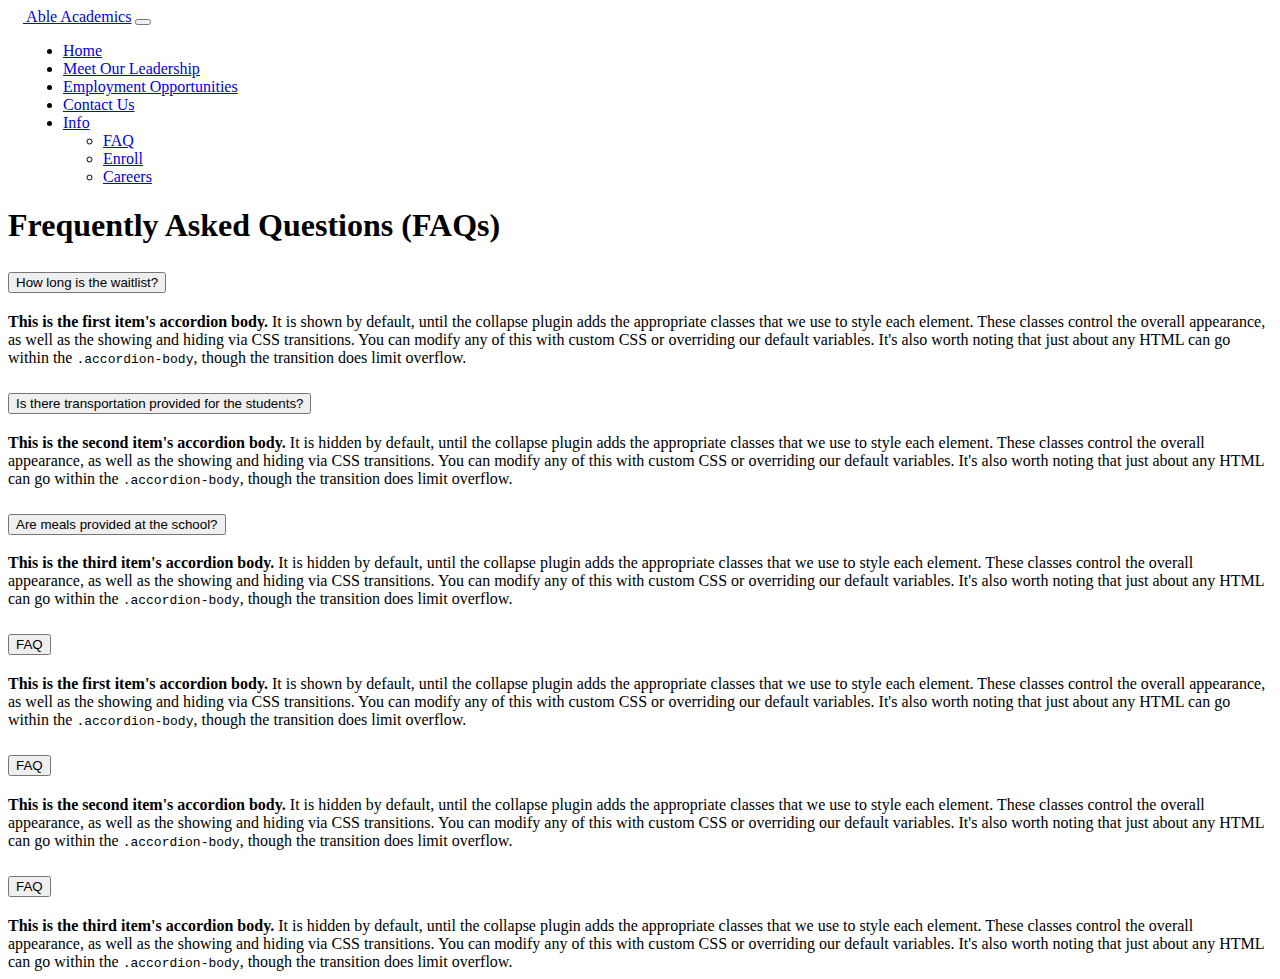
==== FAQs/index.html @ 27975167 "School Info, Application, FAQ page" ====
<!DOCTYPE html>
<!--[if lt IE 7]>      <html class="no-js lt-ie9 lt-ie8 lt-ie7"> <![endif]-->
<!--[if IE 7]>         <html class="no-js lt-ie9 lt-ie8"> <![endif]-->
<!--[if IE 8]>         <html class="no-js lt-ie9"> <![endif]-->
<!--[if gt IE 8]>      <html class="no-js"> <!--<![endif]-->
<html>
    <head>
        <meta charset="utf-8">
        <meta http-equiv="X-UA-Compatible" content="IE=edge">
        <title></title>
        <meta name="description" content="">
        <meta name="viewport" content="width=device-width, initial-scale=1">
        <link rel="stylesheet" href="../FAQs/css/index.css">
        <link href="https://cdn.jsdelivr.net/npm/bootstrap@5.1.3/dist/css/bootstrap.min.css" rel="stylesheet"
    integrity="sha384-1BmE4kWBq78iYhFldvKuhfTAU6auU8tT94WrHftjDbrCEXSU1oBoqyl2QvZ6jIW3" crossorigin="anonymous">
    </head>
    <body>
        <body>
            <nav class="navbar navbar-expand-lg navbar-light bg-light customNav">
              <div class="container-fluid">
                <a class="navbar-brand" href="#"><img src="..." alt=""> Able Academics</a>
                <button class="navbar-toggler" type="button" data-bs-toggle="collapse" data-bs-target="#navbarNavDropdown"
                  aria-controls="navbarNavDropdown" aria-expanded="false" aria-label="Toggle navigation">
                  <span class="navbar-toggler-icon"></span>
                </button>
                <div class="collapse navbar-collapse" id="navbarNavDropdown">
                  <ul class="navbar-nav">
                    <li class="nav-item">
                      <a class="nav-link active" aria-current="page" href="#">Home</a>
                    </li>
                    <li class="nav-item">
                      <a class="nav-link" href="#">Meet Our Leadership</a>
                    </li>
                    <li class="nav-item">
                      <a class="nav-link" href="#">Employment Opportunities</a>
                    </li>
                    <li class="nav-item">
                      <a class="nav-link" href="#">Contact Us</a>
                    </li>
                    <li class="nav-item dropdown">
                      <a class="nav-link dropdown-toggle" href="#" id="navbarDropdownMenuLink" role="button"
                        data-bs-toggle="dropdown" aria-expanded="false">
                        Info
                      </a>
                      <ul class="dropdown-menu" aria-labelledby="navbarDropdownMenuLink">
                        <li><a class="dropdown-item" href="#">FAQ</a></li>
                        <li><a class="dropdown-item" href="#">Enroll</a></li>
                        <li><a class="dropdown-item" href="#">Careers</a></li>
                      </ul>
                    </li>
                  </ul>
                </div>
              </div>
            </nav>
          
            <h1>Frequently Asked Questions (FAQs)</h1>

            <div class="accordion" id="accordionPanelsStayOpenExample">
                <div class="accordion-item">
                  <h2 class="accordion-header" id="panelsStayOpen-headingOne">
                    <button class="accordion-button" type="button" data-bs-toggle="collapse" data-bs-target="#panelsStayOpen-collapseOne" aria-expanded="true" aria-controls="panelsStayOpen-collapseOne">
                      How long is the waitlist?
                    </button>
                  </h2>
                  <div id="panelsStayOpen-collapseOne" class="accordion-collapse collapse show" aria-labelledby="panelsStayOpen-headingOne">
                    <div class="accordion-body">
                      <strong>This is the first item's accordion body.</strong> It is shown by default, until the collapse plugin adds the appropriate classes that we use to style each element. These classes control the overall appearance, as well as the showing and hiding via CSS transitions. You can modify any of this with custom CSS or overriding our default variables. It's also worth noting that just about any HTML can go within the <code>.accordion-body</code>, though the transition does limit overflow.
                    </div>
                  </div>
                </div>
                <div class="accordion-item">
                  <h2 class="accordion-header" id="panelsStayOpen-headingTwo">
                    <button class="accordion-button collapsed" type="button" data-bs-toggle="collapse" data-bs-target="#panelsStayOpen-collapseTwo" aria-expanded="false" aria-controls="panelsStayOpen-collapseTwo">
                      Is there transportation provided for the students?
                    </button>
                  </h2>
                  <div id="panelsStayOpen-collapseTwo" class="accordion-collapse collapse" aria-labelledby="panelsStayOpen-headingTwo">
                    <div class="accordion-body">
                      <strong>This is the second item's accordion body.</strong> It is hidden by default, until the collapse plugin adds the appropriate classes that we use to style each element. These classes control the overall appearance, as well as the showing and hiding via CSS transitions. You can modify any of this with custom CSS or overriding our default variables. It's also worth noting that just about any HTML can go within the <code>.accordion-body</code>, though the transition does limit overflow.
                    </div>
                  </div>
                </div>
                <div class="accordion-item">
                  <h2 class="accordion-header" id="panelsStayOpen-headingThree">
                    <button class="accordion-button collapsed" type="button" data-bs-toggle="collapse" data-bs-target="#panelsStayOpen-collapseThree" aria-expanded="false" aria-controls="panelsStayOpen-collapseThree">
                      Are meals provided at the school?
                    </button>
                  </h2>
                  <div id="panelsStayOpen-collapseThree" class="accordion-collapse collapse" aria-labelledby="panelsStayOpen-headingThree">
                    <div class="accordion-body">
                      <strong>This is the third item's accordion body.</strong> It is hidden by default, until the collapse plugin adds the appropriate classes that we use to style each element. These classes control the overall appearance, as well as the showing and hiding via CSS transitions. You can modify any of this with custom CSS or overriding our default variables. It's also worth noting that just about any HTML can go within the <code>.accordion-body</code>, though the transition does limit overflow.
                    </div>
                  </div>
                </div>
              </div>
              <div class="accordion" id="accordionPanelsStayOpenExample">
                <div class="accordion-item">
                  <h2 class="accordion-header" id="panelsStayOpen-headingOne">
                    <button class="accordion-button" type="button" data-bs-toggle="collapse" data-bs-target="#panelsStayOpen-collapseOne" aria-expanded="true" aria-controls="panelsStayOpen-collapseOne">
                      FAQ
                    </button>
                  </h2>
                  <div id="panelsStayOpen-collapseOne" class="accordion-collapse collapse show" aria-labelledby="panelsStayOpen-headingOne">
                    <div class="accordion-body">
                      <strong>This is the first item's accordion body.</strong> It is shown by default, until the collapse plugin adds the appropriate classes that we use to style each element. These classes control the overall appearance, as well as the showing and hiding via CSS transitions. You can modify any of this with custom CSS or overriding our default variables. It's also worth noting that just about any HTML can go within the <code>.accordion-body</code>, though the transition does limit overflow.
                    </div>
                  </div>
                </div>
                <div class="accordion-item">
                  <h2 class="accordion-header" id="panelsStayOpen-headingTwo">
                    <button class="accordion-button collapsed" type="button" data-bs-toggle="collapse" data-bs-target="#panelsStayOpen-collapseTwo" aria-expanded="false" aria-controls="panelsStayOpen-collapseTwo">
                      FAQ
                    </button>
                  </h2>
                  <div id="panelsStayOpen-collapseTwo" class="accordion-collapse collapse" aria-labelledby="panelsStayOpen-headingTwo">
                    <div class="accordion-body">
                      <strong>This is the second item's accordion body.</strong> It is hidden by default, until the collapse plugin adds the appropriate classes that we use to style each element. These classes control the overall appearance, as well as the showing and hiding via CSS transitions. You can modify any of this with custom CSS or overriding our default variables. It's also worth noting that just about any HTML can go within the <code>.accordion-body</code>, though the transition does limit overflow.
                    </div>
                  </div>
                </div>
                <div class="accordion-item">
                  <h2 class="accordion-header" id="panelsStayOpen-headingThree">
                    <button class="accordion-button collapsed" type="button" data-bs-toggle="collapse" data-bs-target="#panelsStayOpen-collapseThree" aria-expanded="false" aria-controls="panelsStayOpen-collapseThree">
                      FAQ
                    </button>
                  </h2>
                  <div id="panelsStayOpen-collapseThree" class="accordion-collapse collapse" aria-labelledby="panelsStayOpen-headingThree">
                    <div class="accordion-body">
                      <strong>This is the third item's accordion body.</strong> It is hidden by default, until the collapse plugin adds the appropriate classes that we use to style each element. These classes control the overall appearance, as well as the showing and hiding via CSS transitions. You can modify any of this with custom CSS or overriding our default variables. It's also worth noting that just about any HTML can go within the <code>.accordion-body</code>, though the transition does limit overflow.
                    </div>
                  </div>
                </div>
              </div>


              <script src="https://cdn.jsdelivr.net/npm/bootstrap@5.1.3/dist/js/bootstrap.bundle.min.js"
              integrity="sha384-ka7Sk0Gln4gmtz2MlQnikT1wXgYsOg+OMhuP+IlRH9sENBO0LRn5q+8nbTov4+1p"
              crossorigin="anonymous"></script>
    </body>
</html>
---- FAQs/css/index.css ----
.customnav {
    position: fixed;
    width: 100%;
    background-color: transparent !important;
    background-size: cover;
    z-index: 10;
  }
  
  .navbar-nav {
    margin-left: auto;
    margin-right: 0 !important;

  }
  
  .navbar-brand img {
    padding-right: 15px;
    width: 65px;
  
  }
  
  .nav-item {
    margin: 0px 15px;
  }
  
  .content {
    margin: auto 50px;
    padding: 50px;
  }
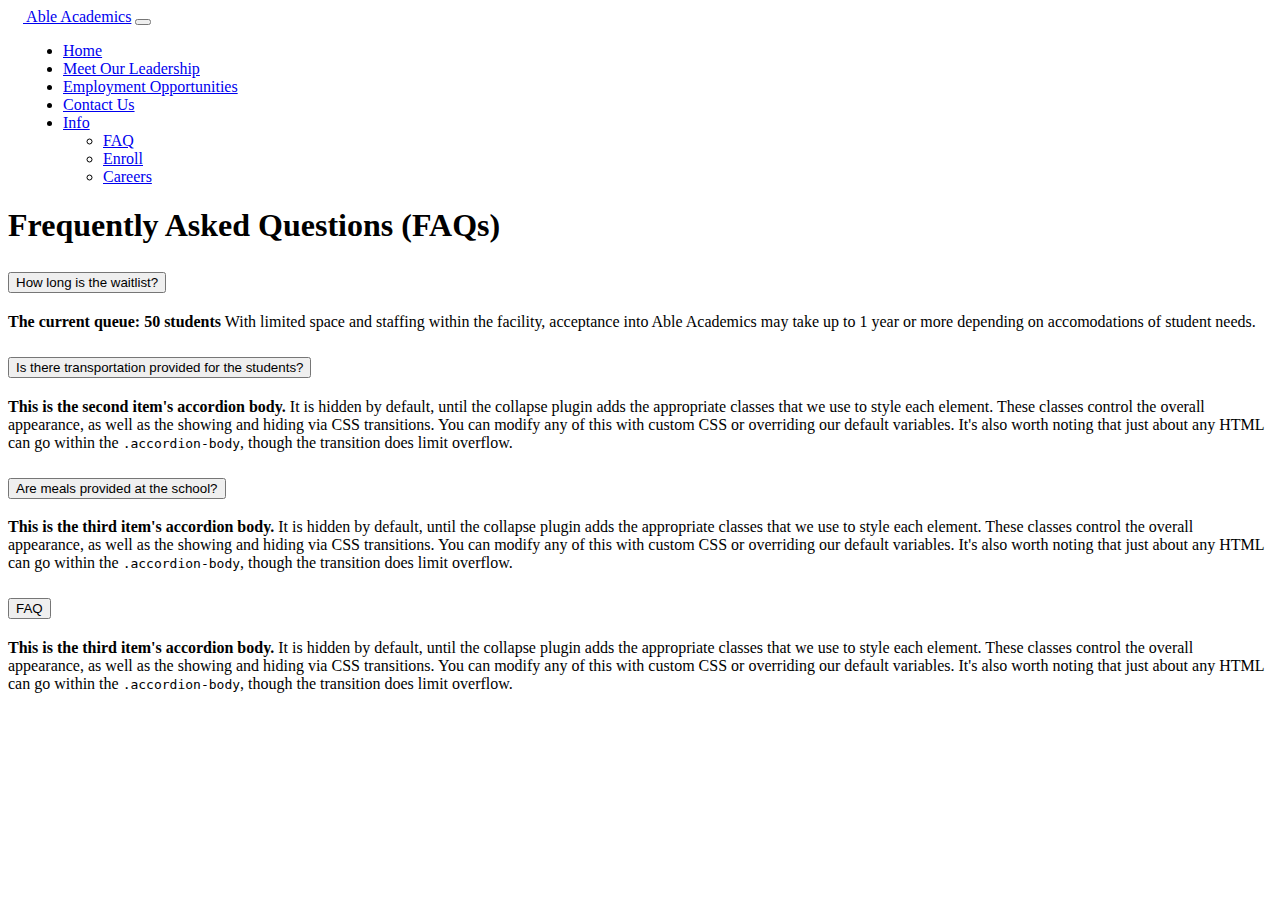
==== commit b0acf422: "FAQ Page Edit" ====
--- a/FAQs/index.html
+++ b/FAQs/index.html
@@ -64,7 +64,7 @@
                   </h2>
                   <div id="panelsStayOpen-collapseOne" class="accordion-collapse collapse show" aria-labelledby="panelsStayOpen-headingOne">
                     <div class="accordion-body">
-                      <strong>This is the first item's accordion body.</strong> It is shown by default, until the collapse plugin adds the appropriate classes that we use to style each element. These classes control the overall appearance, as well as the showing and hiding via CSS transitions. You can modify any of this with custom CSS or overriding our default variables. It's also worth noting that just about any HTML can go within the <code>.accordion-body</code>, though the transition does limit overflow.
+                      <strong>The current queue: 50 students</strong> With limited space and staffing within the facility, acceptance into Able Academics may take up to 1 year or more depending on accomodations of student needs. 
                     </div>
                   </div>
                 </div>
@@ -92,45 +92,17 @@
                     </div>
                   </div>
                 </div>
-              </div>
-              <div class="accordion" id="accordionPanelsStayOpenExample">
                 <div class="accordion-item">
-                  <h2 class="accordion-header" id="panelsStayOpen-headingOne">
-                    <button class="accordion-button" type="button" data-bs-toggle="collapse" data-bs-target="#panelsStayOpen-collapseOne" aria-expanded="true" aria-controls="panelsStayOpen-collapseOne">
+                  <h2 class="accordion-header" id="headingFour">
+                    <button class="accordion-button collapsed" type="button" data-bs-toggle="collapse" data-bs-target="#collapseFour" aria-expanded="false" aria-controls="collapseFour">
                       FAQ
                     </button>
                   </h2>
-                  <div id="panelsStayOpen-collapseOne" class="accordion-collapse collapse show" aria-labelledby="panelsStayOpen-headingOne">
-                    <div class="accordion-body">
-                      <strong>This is the first item's accordion body.</strong> It is shown by default, until the collapse plugin adds the appropriate classes that we use to style each element. These classes control the overall appearance, as well as the showing and hiding via CSS transitions. You can modify any of this with custom CSS or overriding our default variables. It's also worth noting that just about any HTML can go within the <code>.accordion-body</code>, though the transition does limit overflow.
-                    </div>
-                  </div>
-                </div>
-                <div class="accordion-item">
-                  <h2 class="accordion-header" id="panelsStayOpen-headingTwo">
-                    <button class="accordion-button collapsed" type="button" data-bs-toggle="collapse" data-bs-target="#panelsStayOpen-collapseTwo" aria-expanded="false" aria-controls="panelsStayOpen-collapseTwo">
-                      FAQ
-                    </button>
-                  </h2>
-                  <div id="panelsStayOpen-collapseTwo" class="accordion-collapse collapse" aria-labelledby="panelsStayOpen-headingTwo">
-                    <div class="accordion-body">
-                      <strong>This is the second item's accordion body.</strong> It is hidden by default, until the collapse plugin adds the appropriate classes that we use to style each element. These classes control the overall appearance, as well as the showing and hiding via CSS transitions. You can modify any of this with custom CSS or overriding our default variables. It's also worth noting that just about any HTML can go within the <code>.accordion-body</code>, though the transition does limit overflow.
-                    </div>
-                  </div>
-                </div>
-                <div class="accordion-item">
-                  <h2 class="accordion-header" id="panelsStayOpen-headingThree">
-                    <button class="accordion-button collapsed" type="button" data-bs-toggle="collapse" data-bs-target="#panelsStayOpen-collapseThree" aria-expanded="false" aria-controls="panelsStayOpen-collapseThree">
-                      FAQ
-                    </button>
-                  </h2>
-                  <div id="panelsStayOpen-collapseThree" class="accordion-collapse collapse" aria-labelledby="panelsStayOpen-headingThree">
+                  <div id="collapseFour" class="accordion-collapse collapse" aria-labelledby="headingFour" data-bs-parent="#accordionExample">
                     <div class="accordion-body">
                       <strong>This is the third item's accordion body.</strong> It is hidden by default, until the collapse plugin adds the appropriate classes that we use to style each element. These classes control the overall appearance, as well as the showing and hiding via CSS transitions. You can modify any of this with custom CSS or overriding our default variables. It's also worth noting that just about any HTML can go within the <code>.accordion-body</code>, though the transition does limit overflow.
                     </div>
-                  </div>
-                </div>
-              </div>
+             
 
 
               <script src="https://cdn.jsdelivr.net/npm/bootstrap@5.1.3/dist/js/bootstrap.bundle.min.js"
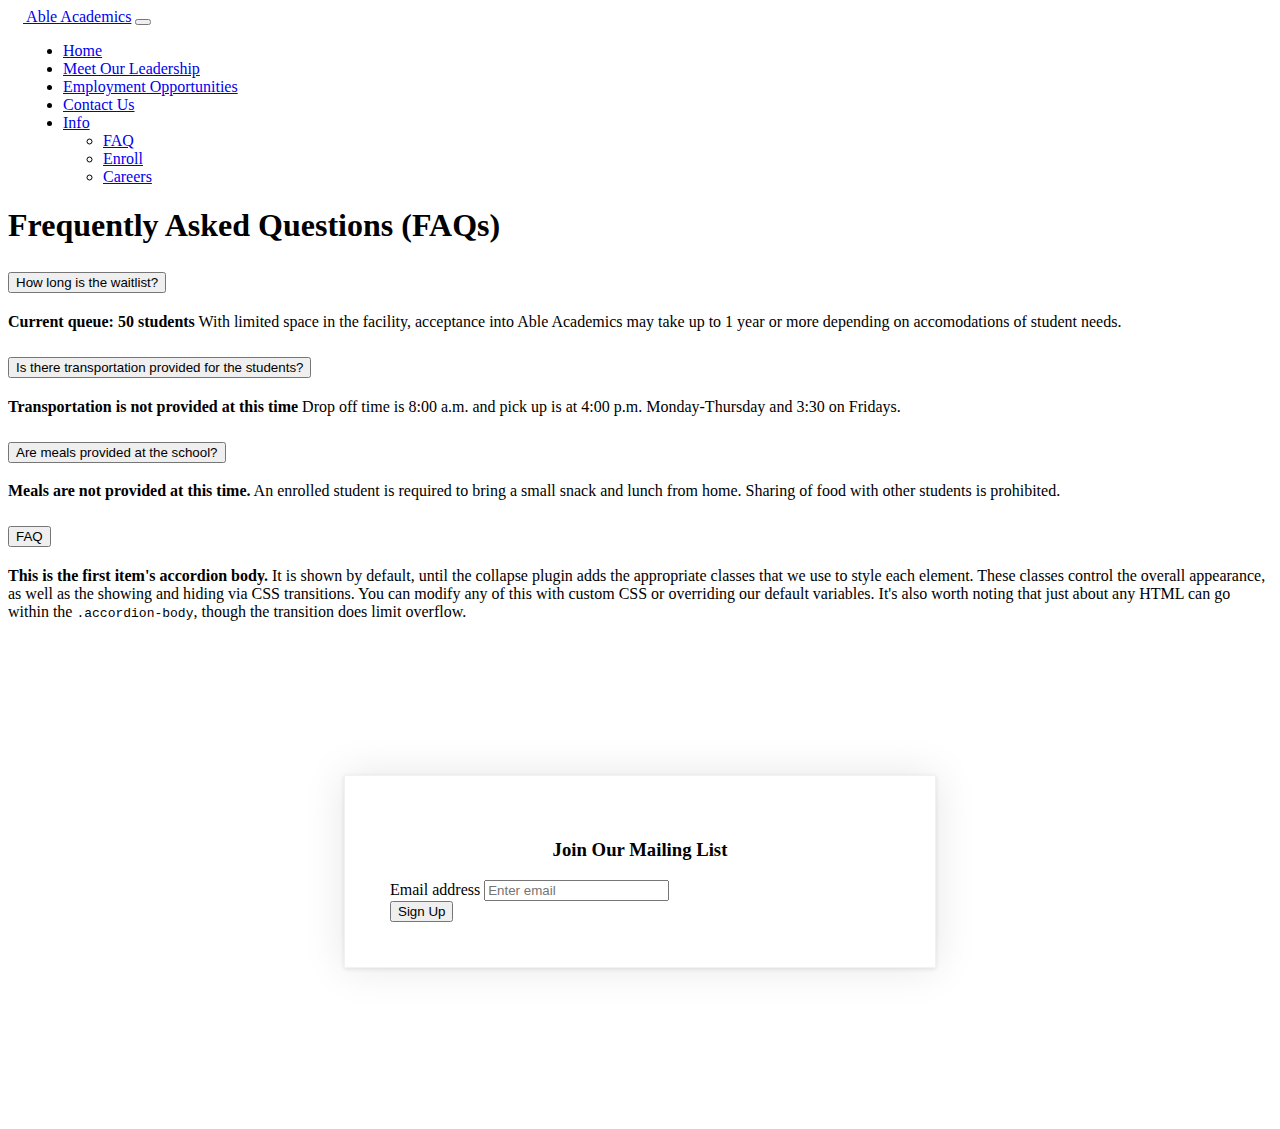
==== commit ad210d71: "Hotjar, Google Analytics, FAQ page modification" ====
--- a/FAQs/index.html
+++ b/FAQs/index.html
@@ -13,7 +13,34 @@
         <link rel="stylesheet" href="../FAQs/css/index.css">
         <link href="https://cdn.jsdelivr.net/npm/bootstrap@5.1.3/dist/css/bootstrap.min.css" rel="stylesheet"
     integrity="sha384-1BmE4kWBq78iYhFldvKuhfTAU6auU8tT94WrHftjDbrCEXSU1oBoqyl2QvZ6jIW3" crossorigin="anonymous">
-    </head>
+   
+  
+<!-- Hotjar Tracking Code for https://antecedentflux.wpcomstaging.com/ -->
+<script>
+  (function(h,o,t,j,a,r){
+      h.hj=h.hj||function(){(h.hj.q=h.hj.q||[]).push(arguments)};
+      h._hjSettings={hjid:2816904,hjsv:6};
+      a=o.getElementsByTagName('head')[0];
+      r=o.createElement('script');r.async=1;
+      r.src=t+h._hjSettings.hjid+j+h._hjSettings.hjsv;
+      a.appendChild(r);
+  })(window,document,'https://static.hotjar.com/c/hotjar-','.js?sv=');
+</script>
+
+
+<!-- Global site tag (gtag.js) - Google Analytics -->
+<script async src="https://www.googletagmanager.com/gtag/js?id=UA-135596243-1"></script>
+<script>
+  window.dataLayer = window.dataLayer || [];
+  function gtag(){dataLayer.push(arguments);}
+  gtag('js', new Date());
+
+  gtag('config', 'UA-135596243-1');
+</script>
+
+
+  
+  </head>
     <body>
         <body>
             <nav class="navbar navbar-expand-lg navbar-light bg-light customNav">
@@ -64,7 +91,7 @@
                   </h2>
                   <div id="panelsStayOpen-collapseOne" class="accordion-collapse collapse show" aria-labelledby="panelsStayOpen-headingOne">
                     <div class="accordion-body">
-                      <strong>The current queue: 50 students</strong> With limited space and staffing within the facility, acceptance into Able Academics may take up to 1 year or more depending on accomodations of student needs. 
+                      <strong>Current queue: 50 students</strong> With limited space in the facility, acceptance into Able Academics may take up to 1 year or more depending on accomodations of student needs.
                     </div>
                   </div>
                 </div>
@@ -76,7 +103,7 @@
                   </h2>
                   <div id="panelsStayOpen-collapseTwo" class="accordion-collapse collapse" aria-labelledby="panelsStayOpen-headingTwo">
                     <div class="accordion-body">
-                      <strong>This is the second item's accordion body.</strong> It is hidden by default, until the collapse plugin adds the appropriate classes that we use to style each element. These classes control the overall appearance, as well as the showing and hiding via CSS transitions. You can modify any of this with custom CSS or overriding our default variables. It's also worth noting that just about any HTML can go within the <code>.accordion-body</code>, though the transition does limit overflow.
+                      <strong>Transportation is not provided at this time</strong> Drop off time is 8:00 a.m. and pick up is at 4:00 p.m. Monday-Thursday and 3:30 on Fridays. 
                     </div>
                   </div>
                 </div>
@@ -88,21 +115,37 @@
                   </h2>
                   <div id="panelsStayOpen-collapseThree" class="accordion-collapse collapse" aria-labelledby="panelsStayOpen-headingThree">
                     <div class="accordion-body">
-                      <strong>This is the third item's accordion body.</strong> It is hidden by default, until the collapse plugin adds the appropriate classes that we use to style each element. These classes control the overall appearance, as well as the showing and hiding via CSS transitions. You can modify any of this with custom CSS or overriding our default variables. It's also worth noting that just about any HTML can go within the <code>.accordion-body</code>, though the transition does limit overflow.
+                      <strong>Meals are not provided at this time.</strong> An enrolled student is required to bring a small snack and lunch from home. Sharing of food with other students is prohibited. 
                     </div>
                   </div>
                 </div>
+              </div>
+              <div class="accordion" id="accordionPanelsStayOpenExample">
                 <div class="accordion-item">
-                  <h2 class="accordion-header" id="headingFour">
-                    <button class="accordion-button collapsed" type="button" data-bs-toggle="collapse" data-bs-target="#collapseFour" aria-expanded="false" aria-controls="collapseFour">
+                  <h2 class="accordion-header" id="panelsStayOpen-headingOne">
+                    <button class="accordion-button" type="button" data-bs-toggle="collapse" data-bs-target="#panelsStayOpen-collapseFour" aria-expanded="true" aria-controls="panelsStayOpen-collapseFour">
                       FAQ
                     </button>
                   </h2>
-                  <div id="collapseFour" class="accordion-collapse collapse" aria-labelledby="headingFour" data-bs-parent="#accordionExample">
+                  <div id="panelsStayOpen-collapseFour" class="accordion-collapse collapse" aria-labelledby="panelsStayOpen-headingFour">
                     <div class="accordion-body">
-                      <strong>This is the third item's accordion body.</strong> It is hidden by default, until the collapse plugin adds the appropriate classes that we use to style each element. These classes control the overall appearance, as well as the showing and hiding via CSS transitions. You can modify any of this with custom CSS or overriding our default variables. It's also worth noting that just about any HTML can go within the <code>.accordion-body</code>, though the transition does limit overflow.
+                      <strong>This is the first item's accordion body.</strong> It is shown by default, until the collapse plugin adds the appropriate classes that we use to style each element. These classes control the overall appearance, as well as the showing and hiding via CSS transitions. You can modify any of this with custom CSS or overriding our default variables. It's also worth noting that just about any HTML can go within the <code>.accordion-body</code>, though the transition does limit overflow.
                     </div>
-             
+                  </div>
+                </div>
+               
+
+              <footer class="emailContain">
+                <form>
+                  <h3 class="sectionHeading">Join Our Mailing List</h3>
+                  <div class="form-group">
+                    <label for="exampleInputEmail1">Email address</label>
+                    <input type="email" class="form-control" id="exampleInputEmail1" aria-describedby="emailHelp"
+                      placeholder="Enter email">
+                  </div>
+                  <button type="submit" class="btn btn-primary">Sign Up</button>
+                </form>
+              </footer>
 
 
               <script src="https://cdn.jsdelivr.net/npm/bootstrap@5.1.3/dist/js/bootstrap.bundle.min.js"
--- a/FAQs/css/index.css
+++ b/FAQs/css/index.css
@@ -1,28 +1,90 @@
 .customnav {
-    position: fixed;
-    width: 100%;
-    background-color: transparent !important;
-    background-size: cover;
-    z-index: 10;
-  }
+  position: fixed;
+  width: 100%;
+  background-color: transparent !important;
+  background-size: cover;
+  z-index: 10;
+}
+
+.navbar-nav {
+  margin-left: auto;
+  margin-right: 0 !important;
+
+}
+
+.navbar-brand img {
+  padding-right: 15px;
+  width: 65px;
+
+}
+
+.nav-item {
+  margin: 0px 15px;
+}
+
+.content {
+  margin: auto 50px;
+  padding: 50px;
+
+}
+
+.sectionHeading {
+  text-align: center;
+}
+
+.ourCenters {
+  padding: 0px 30px 30px 30px;
+}
+
+.card-title {
+  text-align: center;
+}
+
+.card-text {
+  text-align: center;
+}
+
+.cardContainer {
+  text-align: center;
   
-  .navbar-nav {
-    margin-left: auto;
-    margin-right: 0 !important;
+}
 
-  }
-  
-  .navbar-brand img {
-    padding-right: 15px;
-    width: 65px;
-  
-  }
-  
-  .nav-item {
-    margin: 0px 15px;
-  }
-  
-  .content {
-    margin: auto 50px;
-    padding: 50px;
-  }+.sideAccent {
+  background:blue;
+  width: 15px;
+}
+
+.imageContainer img {
+  width: 100%;
+}
+
+.imageContainer {
+  padding: 50px;
+}
+
+.valueProp {
+  margin-top: 15px;
+  margin-bottom: 15px;
+}
+
+.emailContain {
+  background: url(...);
+  background-size: cover;
+  display: flex;
+  align-items: center;
+  flex-direction: column;
+  align-items: center;
+  justify-content: center;
+  height: 500px;
+}
+
+form {
+  width: 500px;
+  margin: 35px auto;
+  padding: 45px;
+  border: 1px solid #F2F2F2;
+  -webkit-box-shadow: 0 1px 4px rgba(0, 0, 0, 0.3), 0 0 40px rgba(0, 0, 0, 0.1) inset;
+  -moz-box-shadow: 0 1px 4px rgba(0, 0, 0, 0.3), 0 0 40px rgba(0, 0, 0, 0.1) inset;
+  box-shadow: 0 1px 4px rgba(0, 0, 0, 0.1), 0 0 40px rgba(0, 0, 0, 0.1);
+  background-color: white;
+}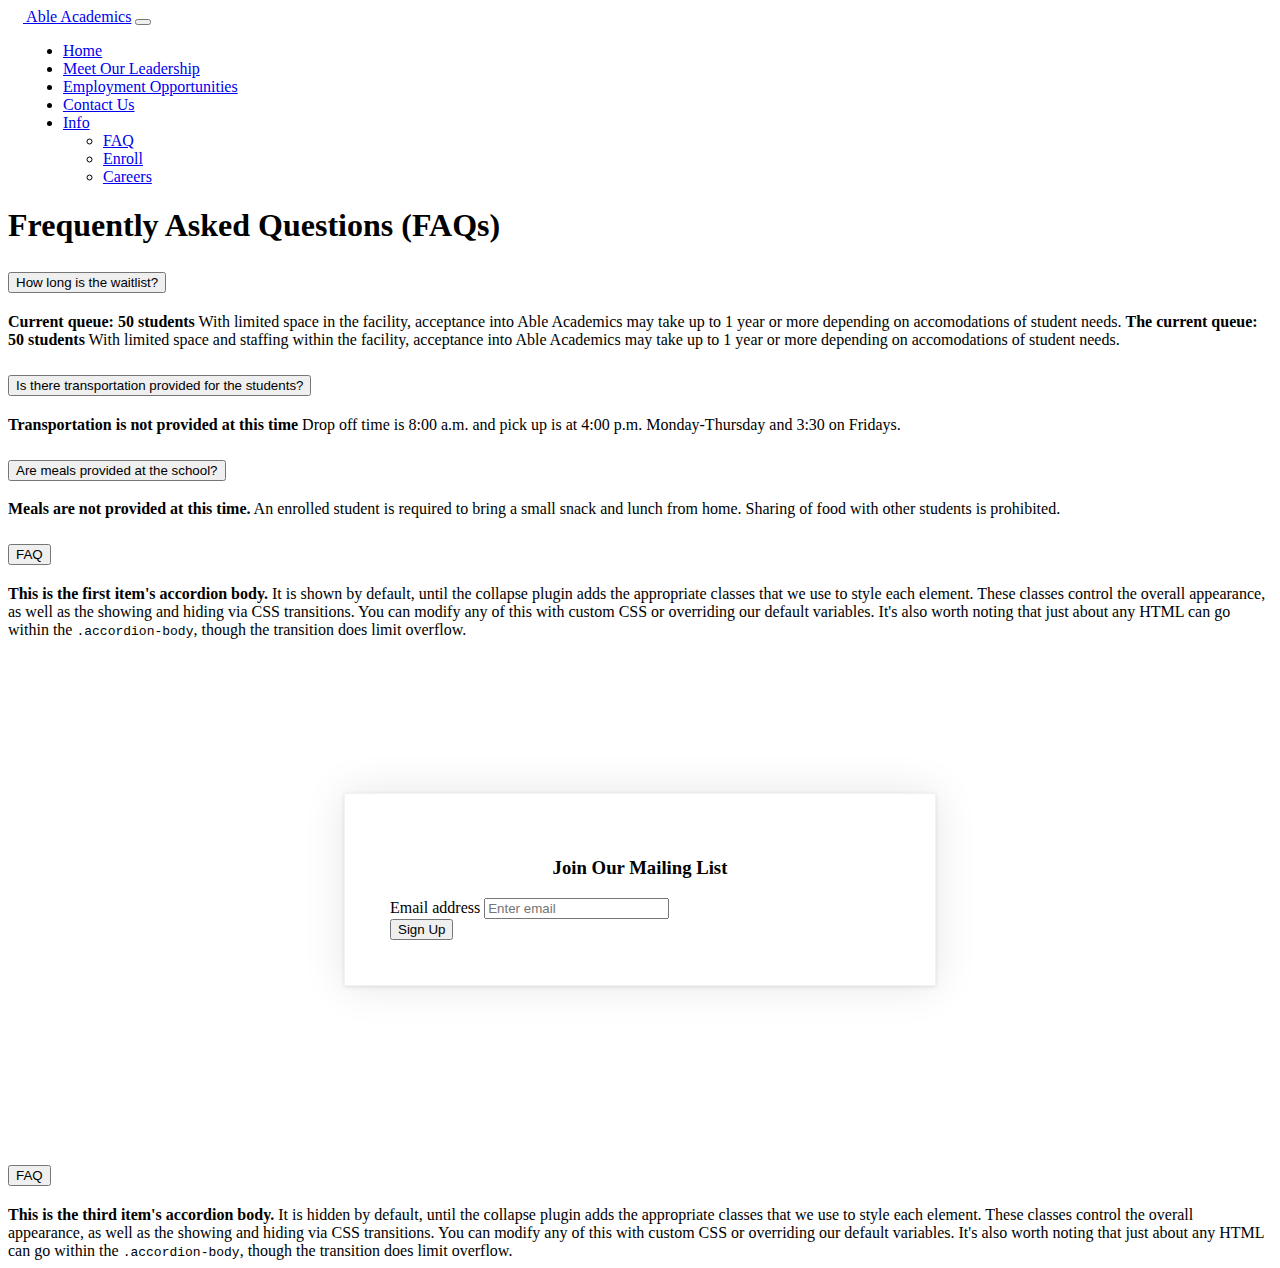
==== commit 5ffdce37: "Merge branch 'main' of https://github.com/BlackDragonTech/UX_UI_HW_21" ====
--- a/FAQs/index.html
+++ b/FAQs/index.html
@@ -91,7 +91,10 @@
                   </h2>
                   <div id="panelsStayOpen-collapseOne" class="accordion-collapse collapse show" aria-labelledby="panelsStayOpen-headingOne">
                     <div class="accordion-body">
+
                       <strong>Current queue: 50 students</strong> With limited space in the facility, acceptance into Able Academics may take up to 1 year or more depending on accomodations of student needs.
+                      <strong>The current queue: 50 students</strong> With limited space and staffing within the facility, acceptance into Able Academics may take up to 1 year or more depending on accomodations of student needs. 
+
                     </div>
                   </div>
                 </div>
@@ -119,6 +122,7 @@
                     </div>
                   </div>
                 </div>
+
               </div>
               <div class="accordion" id="accordionPanelsStayOpenExample">
                 <div class="accordion-item">
@@ -147,6 +151,19 @@
                 </form>
               </footer>
 
+                <div class="accordion-item">
+                  <h2 class="accordion-header" id="headingFour">
+                    <button class="accordion-button collapsed" type="button" data-bs-toggle="collapse" data-bs-target="#collapseFour" aria-expanded="false" aria-controls="collapseFour">
+                      FAQ
+                    </button>
+                  </h2>
+                  <div id="collapseFour" class="accordion-collapse collapse" aria-labelledby="headingFour" data-bs-parent="#accordionExample">
+                    <div class="accordion-body">
+                      <strong>This is the third item's accordion body.</strong> It is hidden by default, until the collapse plugin adds the appropriate classes that we use to style each element. These classes control the overall appearance, as well as the showing and hiding via CSS transitions. You can modify any of this with custom CSS or overriding our default variables. It's also worth noting that just about any HTML can go within the <code>.accordion-body</code>, though the transition does limit overflow.
+                    </div>
+             
+
+
 
               <script src="https://cdn.jsdelivr.net/npm/bootstrap@5.1.3/dist/js/bootstrap.bundle.min.js"
               integrity="sha384-ka7Sk0Gln4gmtz2MlQnikT1wXgYsOg+OMhuP+IlRH9sENBO0LRn5q+8nbTov4+1p"
